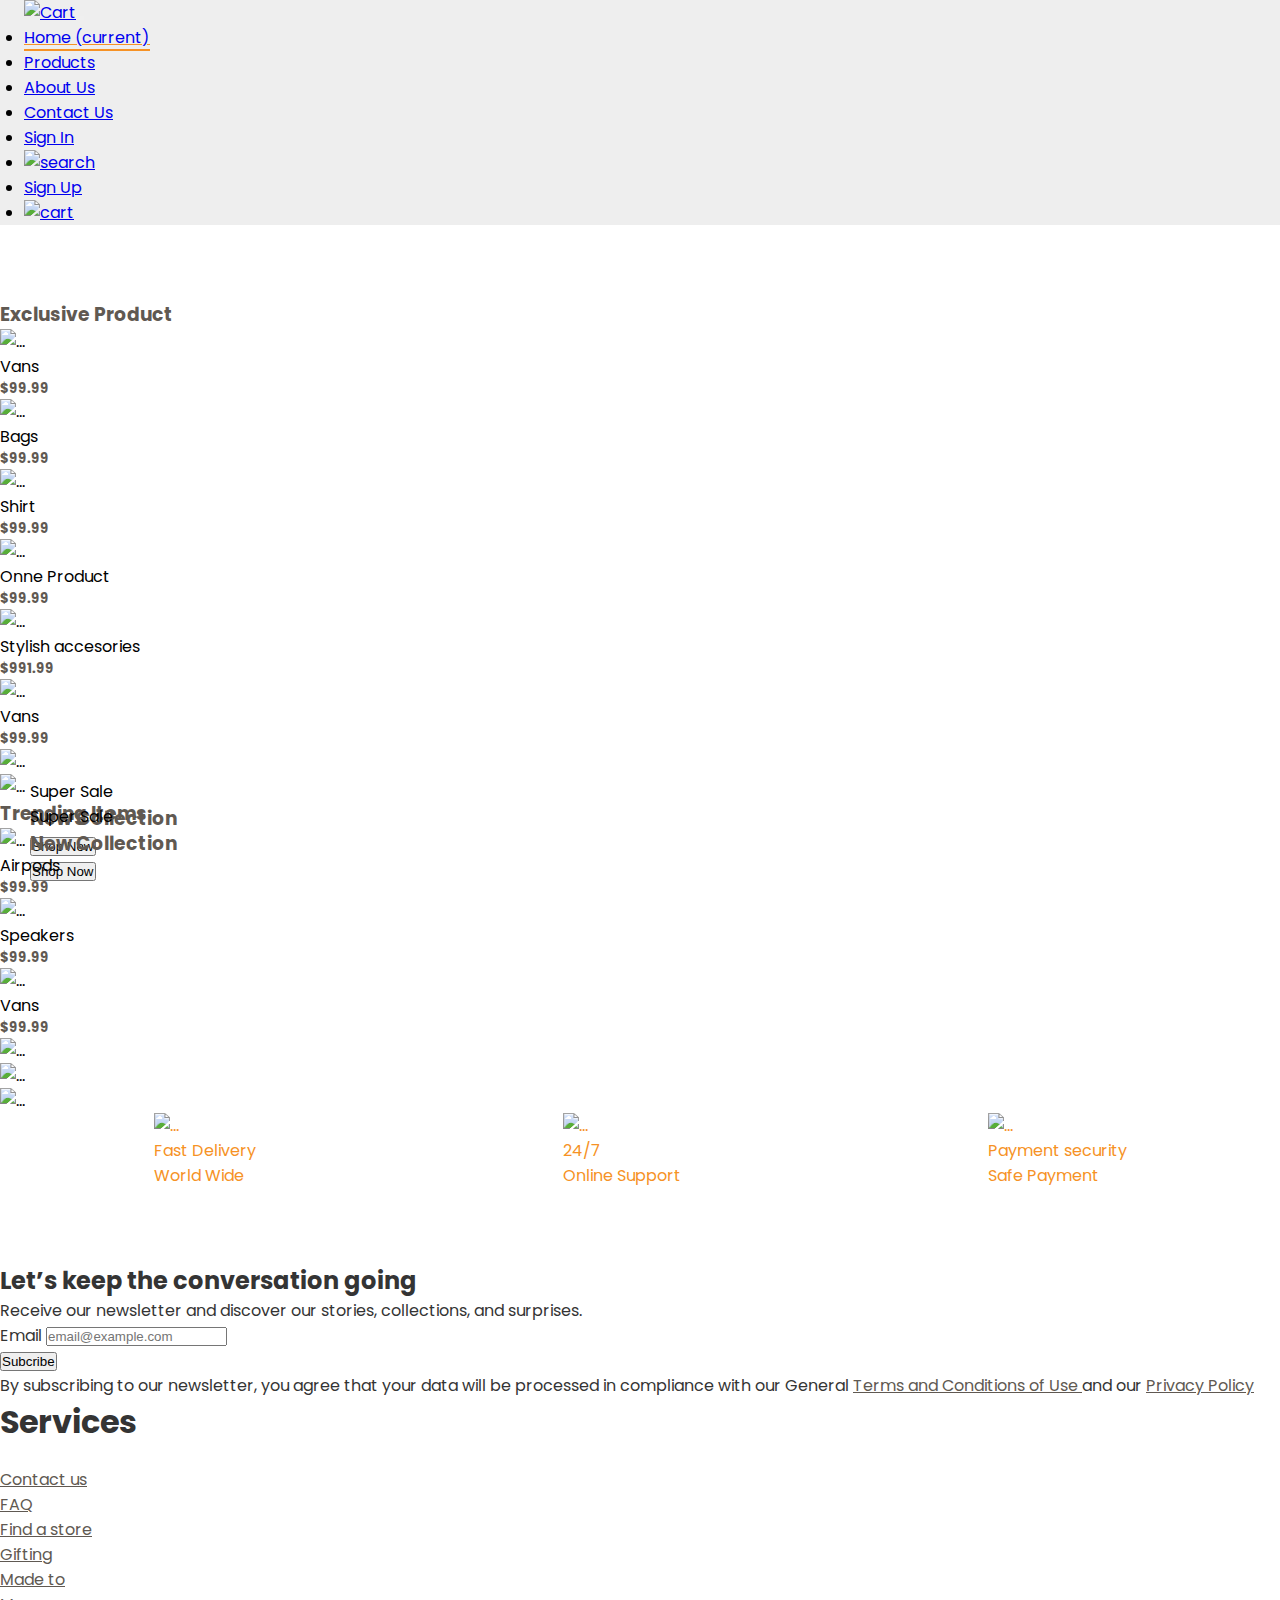
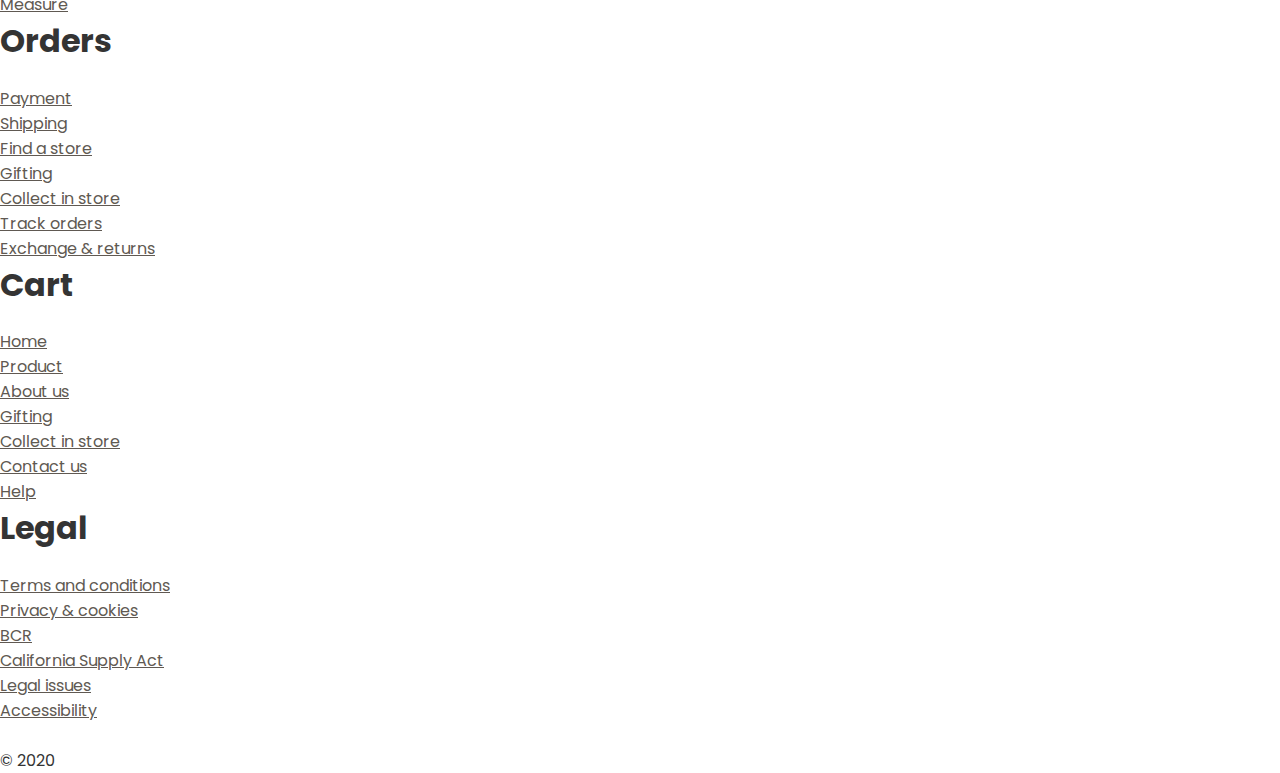
==== index.html @ 4709573a "updated style sheet" ====
<!doctype html>
<html lang="en">

<head>
  <!-- Required meta tags -->
  <meta charset="utf-8">
  <meta name="viewport" content="width=device-width, initial-scale=1, shrink-to-fit=no">

  <!-- Google Font -->
  <link href="https://fonts.googleapis.com/css2?family=Poppins&display=swap" rel="stylesheet">

  <!-- Font Awesome -->
  <link rel="stylesheet" href="https://pro.fontawesome.com/releases/v5.10.0/css/all.css"
  integrity="sha384-AYmEC3Yw5cVb3ZcuHtOA93w35dYTsvhLPVnYs9eStHfGJvOvKxVfELGroGkvsg+p" crossorigin="anonymous" />

  <!-- Bootstrap CSS -->
  <link rel="stylesheet" href="https://stackpath.bootstrapcdn.com/bootstrap/4.5.0/css/bootstrap.min.css"
  integrity="sha384-9aIt2nRpC12Uk9gS9baDl411NQApFmC26EwAOH8WgZl5MYYxFfc+NcPb1dKGj7Sk" crossorigin="anonymous">

  <!-- Custom CSS -->
  <link rel="stylesheet" href="css/header-footer.css">
  <link rel="stylesheet" href="css/style.css">

  <title>Cart | Home</title>
</head>

<body>
  <!-- Header -->
  <header>
    <nav class="navbar navbar-expand-lg navbar-light  py-3">
      <a class="navbar-brand" href="#"><img src="img/logo.png" width="100" alt="Cart"></a>
      <button class="navbar-toggler" type="button" data-toggle="collapse" data-target="#navbarNav"
        aria-controls="navbarNav" aria-expanded="false" aria-label="Toggle navigation">
        <span class="navbar-toggler-icon"></span>
      </button>
      <div class="collapse navbar-collapse" id="navbarNav">
        <ul class="navbar-nav d-flex align-items-center ml-auto">
          <li class="nav-item active">
            <a class="nav-link current" href="index.html">Home <span class="sr-only">(current)</span></a>
          </li>
          <li class="nav-item">
            <a class="nav-link" href="products.html">Products</a>
          </li>
          <li class="nav-item">
            <a class="nav-link" href="about.html">About Us</a>
          </li>
          <li class="nav-item">
            <a class="nav-link" href="contact.html">Contact Us</a>
          </li>
          <li class="nav-item">
            <a class="nav-link" href="login.html">Sign In</a>
          </li>
          <li class="nav-item">
            <a class="nav-link" href="#"><img src="img/icons/bx_bx-search-alt.svg" alt="search"></a>
          </li>
          <li class="nav-item btn bg-warning">
            <a class="nav-link" href="register.html">Sign Up</a>
          </li>
          <li class="nav-item">
            <a class="nav-link" href="cart.html"><img src="img/icons/noto-v1_shopping-cart.svg" width="35"
                alt="cart"></a>
          </li>
        </ul>
      </div>
    </nav>
  </header>
  <div class="banner container-fluid p-0">
    <div>
      <div class="row">
        <div id="products-carousel" class="col-md-12 carousel slide" data-ride="carousel">
          <ol class="carousel-indicators">
            <li data-target="#products-carousel" data-slide-to="0" class="active"></li>
            <li data-target="#products-carousel" data-slide-to="1"></li>
            <li data-target="#products-carousel" data-slide-to="2"></li>
          </ol>
          <div class="products-sliders text-center carousel-inner">
            <div class="products-slide slide2 carousel-item active">
            </div>

            <div class="products-slide slide2 carousel-item">
            </div>

            <div class="products-slide slide3 carousel-item">
            </div>
          </div>
        </div>
    <!-- <picture>
      <source media="(min-width:650px)" srcset="img/Rectangle.png" width="100%" height="650px">
      <source media="(min-width:465px)" srcset="img/resp.png" width="1349px" height="650px">
      <img src="img/resp.png" alt=" Flowers" style="width:auto;">
    </picture>
    <!- <img src="img/Rectangle.png" alt="" width="1349px" height="650px"> ->
    <div id="overlay" class="p-2">
      <small class="">Get up to 50% today</small>
      <h2 class="text-white display-4">Shoe Collection</h2>
    </div> -->
  </div>
  <main class="container mt-5">
    <h3 class="text-center m-5">Exclusive Product</h3>
    <div class="row row-cols-1 row-cols-md-3">
      <div class="col mb-4">
        <div class="card">
          <img src="img/Rectangle 11-3.png" class="card-img-top" alt="...">
          <div class="text-center">
            <p class="mt-2">Vans</p>
            <h5 class=" ">$99.99</h5>
            <p class="icons">
              <i class="far fa-star"></i>
              <i class="far fa-star"></i>
              <i class="far fa-star"></i>
              <i class="far fa-star"></i>
              <i class="far fa-star"></i>
            </p>
          </div>
        </div>
      </div>
      <div class="col mb-4">
        <div class="card">
          <img src="img/Rectangle 11-4.png" class="card-img-top" alt="...">
          <div class="text-center">
            <p class="mt-2">Bags</p>
            <h5 class=" ">$99.99</h5>
            <p class="icons">
              <i class="far fa-star"></i>
              <i class="far fa-star"></i>
              <i class="far fa-star"></i>
              <i class="far fa-star"></i>
              <i class="far fa-star"></i>
            </p>
          </div>
        </div>
      </div>
      <div class="col mb-4">
        <div class="card">
          <img src="img/Rectangle 11-5.png" class="card-img-top" alt="...">
          <div class="text-center">
            <p class="mt-2">Shirt</p>
            <h5 class=" ">$99.99</h5>
            <p class="icons">
              <i class="far fa-star"></i>
              <i class="far fa-star"></i>
              <i class="far fa-star"></i>
              <i class="far fa-star"></i>
              <i class="far fa-star"></i>
            </p>
          </div>
        </div>
      </div>
      <div class="col mb-4">
        <div class="card">
          <img src="img/Rectangle 11-6.png" class="card-img-top" alt="...">
          <div class="text-center">
            <p class="mt-2">Onne Product</p>
            <h5 class=" ">$99.99</h5>
            <p class="icons">
              <i class="far fa-star"></i>
              <i class="far fa-star"></i>
              <i class="far fa-star"></i>
              <i class="far fa-star"></i>
              <i class="far fa-star"></i>
            </p>
          </div>
        </div>
      </div>
      <div class="col mb-4">
        <div class="card">
          <img src="img/Rectangle 11-7.png" class="card-img-top" alt="...">
          <div class="text-center">
            <p class="mt-2">Stylish accesories</p>
            <h5 class=" ">$991.99</h5>
            <p class="icons">
              <i class="far fa-star"></i>
              <i class="far fa-star"></i>
              <i class="far fa-star"></i>
              <i class="far fa-star"></i>
              <i class="far fa-star"></i>
            </p>
          </div>
        </div>
      </div>
      <div class="col mb-4">
        <div class="card">
          <img src="img/Rectangle 11-3.png" class="card-img-top" alt="...">
          <div class="text-center">
            <p class="mt-2">Vans</p>
            <h5 class=" ">$99.99</h5>
            <p class="icons">
              <i class="far fa-star"></i>
              <i class="far fa-star"></i>
              <i class="far fa-star"></i>
              <i class="far fa-star"></i>
              <i class="far fa-star"></i>
            </p>
          </div>
        </div>
      </div>
    </div>
  </main>
  <section class="container mt-5">
    <div class="row row-cols-1 row-cols-md-2">
      <div class="col mb-4">
        <div class="card">
          <img src="img/Rectangle 13.png" class="card-img-top" alt="...">
          <div class="superSale bg-white p-4">
            <p>Super Sale</p>
            <h3>New Collection</h3>
            <button class="btn btn-warning">Shop Now</button>
          </div>
        </div>
      </div>
      <div class="col mb-4">
        <div class="card">
          <img src="img/Rectangle 13 (2).png" class="card-img-top" alt="...">
          <div class="superSale bg-white p-4">
            <p>Super Sale</p>
            <h3>New Collection</h3>
            <button class="btn btn-warning">Shop Now</button>
          </div>
        </div>
      </div>
    </div>
  </section>
  <section class="container mt-5">
    <h3 class="text-center m-5">Trending Items</h3>
    <div class="row row-cols-1 row-cols-md-3">
      <div class="col mb-4">
        <div class="card">
          <img src="img/Rectangle 11.png" class="card-img-top" alt="...">
          <div class="text-center">
            <p class="mt-2">Airpods</p>
            <h5 class=" ">$99.99</h5>
            <p class="icons">
              <i class="far fa-star"></i>
              <i class="far fa-star"></i>
              <i class="far fa-star"></i>
              <i class="far fa-star"></i>
              <i class="far fa-star"></i>
            </p>
          </div>
        </div>
      </div>
      <div class="col mb-4">
        <div class="card">
          <img src="img/Rectangle 11-1.png" class="card-img-top" alt="...">
          <div class="text-center">
            <p class="mt-2">Speakers</p>
            <h5 class=" ">$99.99</h5>
            <p class="icons">
              <i class="far fa-star"></i>
              <i class="far fa-star"></i>
              <i class="far fa-star"></i>
              <i class="far fa-star"></i>
              <i class="far fa-star"></i>
            </p>
          </div>
        </div>
      </div>
      <div class="col mb-4">
        <div class="card">
          <img src="img/Rectangle 11-2.png" class="card-img-top" alt="...">
          <div class="text-center">
            <p class="mt-2">Vans</p>
            <h5 class=" ">$99.99</h5>
            <p class="icons">
              <i class="far fa-star"></i>
              <i class="far fa-star"></i>
              <i class="far fa-star"></i>
              <i class="far fa-star"></i>
              <i class="far fa-star"></i>
            </p>
          </div>
        </div>
      </div>
    </div>
  </section>
  <aside class="container mt-5">
    <div class="row row-cols-1 row-cols-md-3">
      <div class="col mb-4">
        <div class="card">
          <img src="img/bx_bxl-apple.png" class="card-img-top" alt="...">

        </div>
      </div>
      <div class="col mb-4">
        <div class="card">
          <img src="img/cib_samsung.png" class="card-img-top" alt="...">

        </div>
      </div>
      <div class="col mb-4">
        <div class="card">
          <img src="img/nike 1.png" class="card-img-top" alt="...">
        </div>
      </div>
    </div>
  </aside>
  <div id="contact" class="container">
    <div class="card mb-3 mt-3" style="max-width: 250px; max-height: 100px;">
      <div class="row no-gutters">
        <div class="col-md-4">
          <img src="img/icons/van.svg" class="card-img" alt="...">
        </div>
        <div class="col-md-8">
          <div class="card-body">
            <p class="card-text m-0">Fast Delivery</p>
            <p class="card-text m-0">World Wide</p>
          </div>
        </div>
      </div>
    </div>
    <div class="card mb-3" style="max-width: 250px; max-height: 100px;">
      <div class="row no-gutters">
        <div class="col-md-4">
          <img src="img/icons/support.svg" class="card-img" alt="...">
        </div>
        <div class="col-md-8">
          <div class="card-body">
            <p class="card-text m-0">24/7</p>
            <p class="card-text m-0">Online Support</p>
          </div>
        </div>
      </div>
    </div>
    <div class="card mb-3 mt-3" style="max-width: 300px; max-height: 100px;">
      <div class="row no-gutters">
        <div class="col-md-4">
          <img src="img/icons/card.svg" class="card-img" alt="...">
        </div>
        <div class="col-md-8">
          <div class="card-body">
            <p class="card-text m-0">Payment security</p>
            <p class="card-text m-0">Safe Payment</p>
          </div>
        </div>
      </div>
    </div>
  </div>
  <!-- <section id="brands" class="p-5">
      <img src="img/bx_bxl-apple.png" alt="" id="apple">
      <img src="img/cib_samsung.png" alt="" id="samsung">
      <img src="img/nike 1.png" alt="" id="nike">
      <img src="img/adidas 1.png" alt="" id="adidas">
    </section> -->
  <br>
  <br>
  <br>

  <!-- Footer -->
  <!-- Footer -->
  <footer class="container-fluid">
    <div class="row p-5 text-white text-center bg-light text-dark">
      <div class="col-12 mb-3">
        <h2 class="mainOrange">Let’s keep the conversation going</h2>
      </div>
      <div class="col-12 mb-1">
        <p>
          Receive our newsletter and discover our stories, collections, and surprises.
        </p>
      </div>
      <div class="col-12 w-100 mb-3">
        <div class="row">
          <form class="form-inline mx-auto">
            <div class="form-group mb-2">
              <label for="staticEmail2" class="sr-only">Email</label>
              <input type="text" class="form-control" id="staticEmail2" placeholder="email@example.com">
            </div>
            <button type="submit" class="btn btn-dark mb-2 ml-2">Subcribe</button>
          </form>
        </div>
      </div>
      <div class="row mx-auto">
        <div class="col-8 col-lg-6 col-sm-12 mx-auto">
          <p>
            By subscribing to our newsletter, you agree that your data will be processed in compliance with our General
            <a href="#" class="text-secondary">
              Terms and Conditions of Use
            </a> and our
            <a href="#" class="text-secondary">
              Privacy Policy
            </a>
          </p>
        </div>
      </div>
    </div>

    <div class="row bg-light pl-5">
      <div class="col-lg-3 col-md-3 col-sm-12 px-5 pt-3 pb-1">
        <h1 class="mainOrange">Services</h1>
        <p>
          <a href="#">Contact us</a>
        </p>
        <p>
          <a href="#">FAQ</a>
        </p>
        <p>
          <a href="#">Find a store</a>
        </p>
        <p>
          <a href="#">Gifting</a></p>
        <p>
          <a href="#">Made to</a>
        </p>
        <p>
          <a href="#">Measure</a>
        </p>
      </div>

      <div class="col-lg-3 col-md-3 col-sm-12 px-5 pt-3 pb-1">
        <h1 class="mainOrange">Orders</h1>
        <p>
          <a href="#">Payment</a>
        </p>
        <p>
          <a href="#">Shipping</a>
        </p>
        <p>
          <a href="#">Find a store</a>
        </p>
        <p>
          <a href="#">Gifting</a>
        </p>
        <p>
          <a href="#">Collect in store</a>
        </p>
        <p>
          <a href="#">Track orders</a>
        </p>
        <p>
          <a href="#">Exchange &amp; returns</a>
        </p>
      </div>

      <div class="col-lg-3 col-md-3 col-sm-12 px-5 pt-3 pb-1">
        <h1 class="mainOrange">Cart</h1>
        <p>
          <a href="#">Home</a>
        </p>
        <p>
          <a href="#">Product</a>
        </p>
        <p>
          <a href="#">About us</a>
        </p>
        <p>
          <a href="#">Gifting</a>
        </p>
        <p>
          <a href="#">Collect in store</a>
        </p>
        <p>
          <a href="#">Contact us</a>
        </p>
        <p>
          <a href="#">Help</a>
        </p>
      </div>

      <div class="col-lg-3 col-md-3 col-sm-12 px-5 pt-3 pb-1">
        <h1 class="mainOrange">Legal</h1>
        <p>
          <a href="#">Terms and conditions</a>
        </p>
        <p>
          <a href="#">Privacy &amp; cookies</a>
        </p>
        <p>
          <a href="#">BCR</a>
        </p>
        <p>
          <a href="#">California Supply Act</a>
        </p>
        <p>
          <a href="#">Legal issues</a>
        </p>
        <p>
          <a href="#">Accessibility</a>
        </p>
      </div>
    </div>
    <div class="row p-3 px-5 bg-light">
      <div class="col-12 pl-5">
        <a href="#"><i class="fab fa-google-plus-g icons mx-2"></i></a>
        <a href="#"><i class="fab fa-twitter icons mx-2"></i></a>
        <a href="#"><i class="fab fa-facebook-f icons mx-2"></i></a>
        <a href="#"><i class="fab fa-instagram icons mx-2"></i></a>
      </div>
    </div>
    <div class="row footer-logo bg-light mt-3">
      <div class="col-12 mx-auto px-5 mx-auto text-center">
        <img src="./img/logo.png" class="mx-auto" alt="" srcset="">
      </div>
    </div>
    <div class="row text-center">
      <div class="col-12 mx-auto bg-light px-5 py-2 mx-auto">
        <p>&copy; 2020</p>
      </div>
    </div>
  </footer>

  <!-- Optional JavaScript -->
  <!-- jQuery first, then Popper.js, then Bootstrap JS -->
  <script src="https://code.jquery.com/jquery-3.5.1.slim.min.js"
    integrity="sha384-DfXdz2htPH0lsSSs5nCTpuj/zy4C+OGpamoFVy38MVBnE+IbbVYUew+OrCXaRkfj" crossorigin="anonymous">
  </script>
  <script src="https://cdn.jsdelivr.net/npm/popper.js@1.16.0/dist/umd/popper.min.js"
    integrity="sha384-Q6E9RHvbIyZFJoft+2mJbHaEWldlvI9IOYy5n3zV9zzTtmI3UksdQRVvoxMfooAo" crossorigin="anonymous">
  </script>
  <script src="https://stackpath.bootstrapcdn.com/bootstrap/4.5.0/js/bootstrap.min.js"
    integrity="sha384-OgVRvuATP1z7JjHLkuOU7Xw704+h835Lr+6QL9UvYjZE3Ipu6Tp75j7Bh/kR0JKI" crossorigin="anonymous">
  </script>
</body>

</html>
---- css/header-footer.css ----
:root {
  --primary-color: #f69225;
  --secondary-color: #eee;
  --font-stack: 'Poppins', sans-serif;
}

* {
  margin: 0;
  padding: 0;
  box-sizing: border-box;
}

body {
  font-family: var(--font-stack);
  color: #000;
}

h1, h2, h3, h4, h5, h6 {
  font-family: var(--font-stack);
  font-weight: bold;
  color: var(--primary-color);
}

/* Utility */
.bg-primary {
 background-color: var(--primary-color) !important;
}

.bg-secondary {
  background-color: var(--secondary-color) !important;
}

/* Header */
header {
  padding-left: 1.5rem;
  padding-right: 1.5rem;
  background: var(--secondary-color);
}

header nav .current {
  border-bottom: 2px solid var(--primary-color);
}

header nav .nav-item {
  margin-right: 1rem;
}

header nav .btn.bg-primary {
  padding-top: 0;
  padding-bottom: 0;
  background: var(--primary-color) !important;
}

/* Footer */
footer, footer h2, footer h1 {
  color: #343434;
}

footer h1 {
  margin-bottom: 1.3rem;
}

footer a {
  color: #605952;
}

footer a:hover {
  color: var(--primary-color);
}
---- css/style.css ----
* {
	box-sizing: border-box;
}

body {
	margin: 0;
	padding: 0;
	width: 1366px;
	max-width: 100%;

	overflow-x: hidden;
}

header {
	background-color: #eeeeee;
}

.banner {
	position: relative;
}

.banner #overlay {
	position: absolute;
	bottom: 20%;
	left: 10%;
	background-color: #f69225;
}

.banner #overlay h3 {
	font-weight: bolder;
}

a.current {
	text-decoration: underline;
	text-decoration-color: #f69225;
}

h1,
h2,
h3,
h4,
h5,
h6 {
	color: #605952;
}

.container h3,
.container h5 {
	color: #605952;
}

div.card {
	border: none;
}

p.icons {
	color: #f69225;
}

section .card {
	position: relative;
}

section .card .superSale {
	position: absolute;
	top: 30px;
	left: 30px;
}

#brands {
	display: grid;
	grid-template-columns: repeat(12, 1fr);
	grid-template-rows: repeat(2, minmax(0, auto));
}

#adidas {
	grid-column: 2/4;
	grid-row: 1/2;
}

#apple {
	grid-column: 5/7;
	grid-row: 1/2;
}

#samsung {
	grid-column: 3/5;
	grid-row: 2/3;
}

#nike {
	grid-column: 8/10;
	grid-row: 1/2;
}

#contact {
	color: #f69225;
	display: flex;
	justify-content: space-around;
}

footer a {
	color: #605952;
}

@media screen and (max-width: 600px) {
	#contact {
		display: none;
	}

	.banner #overlay {
		font-size: 12px;
		bottom: 10%;
		left: 5%;
	}

	.banner {
		width: 450px;
		overflow: hidden;
	}
}
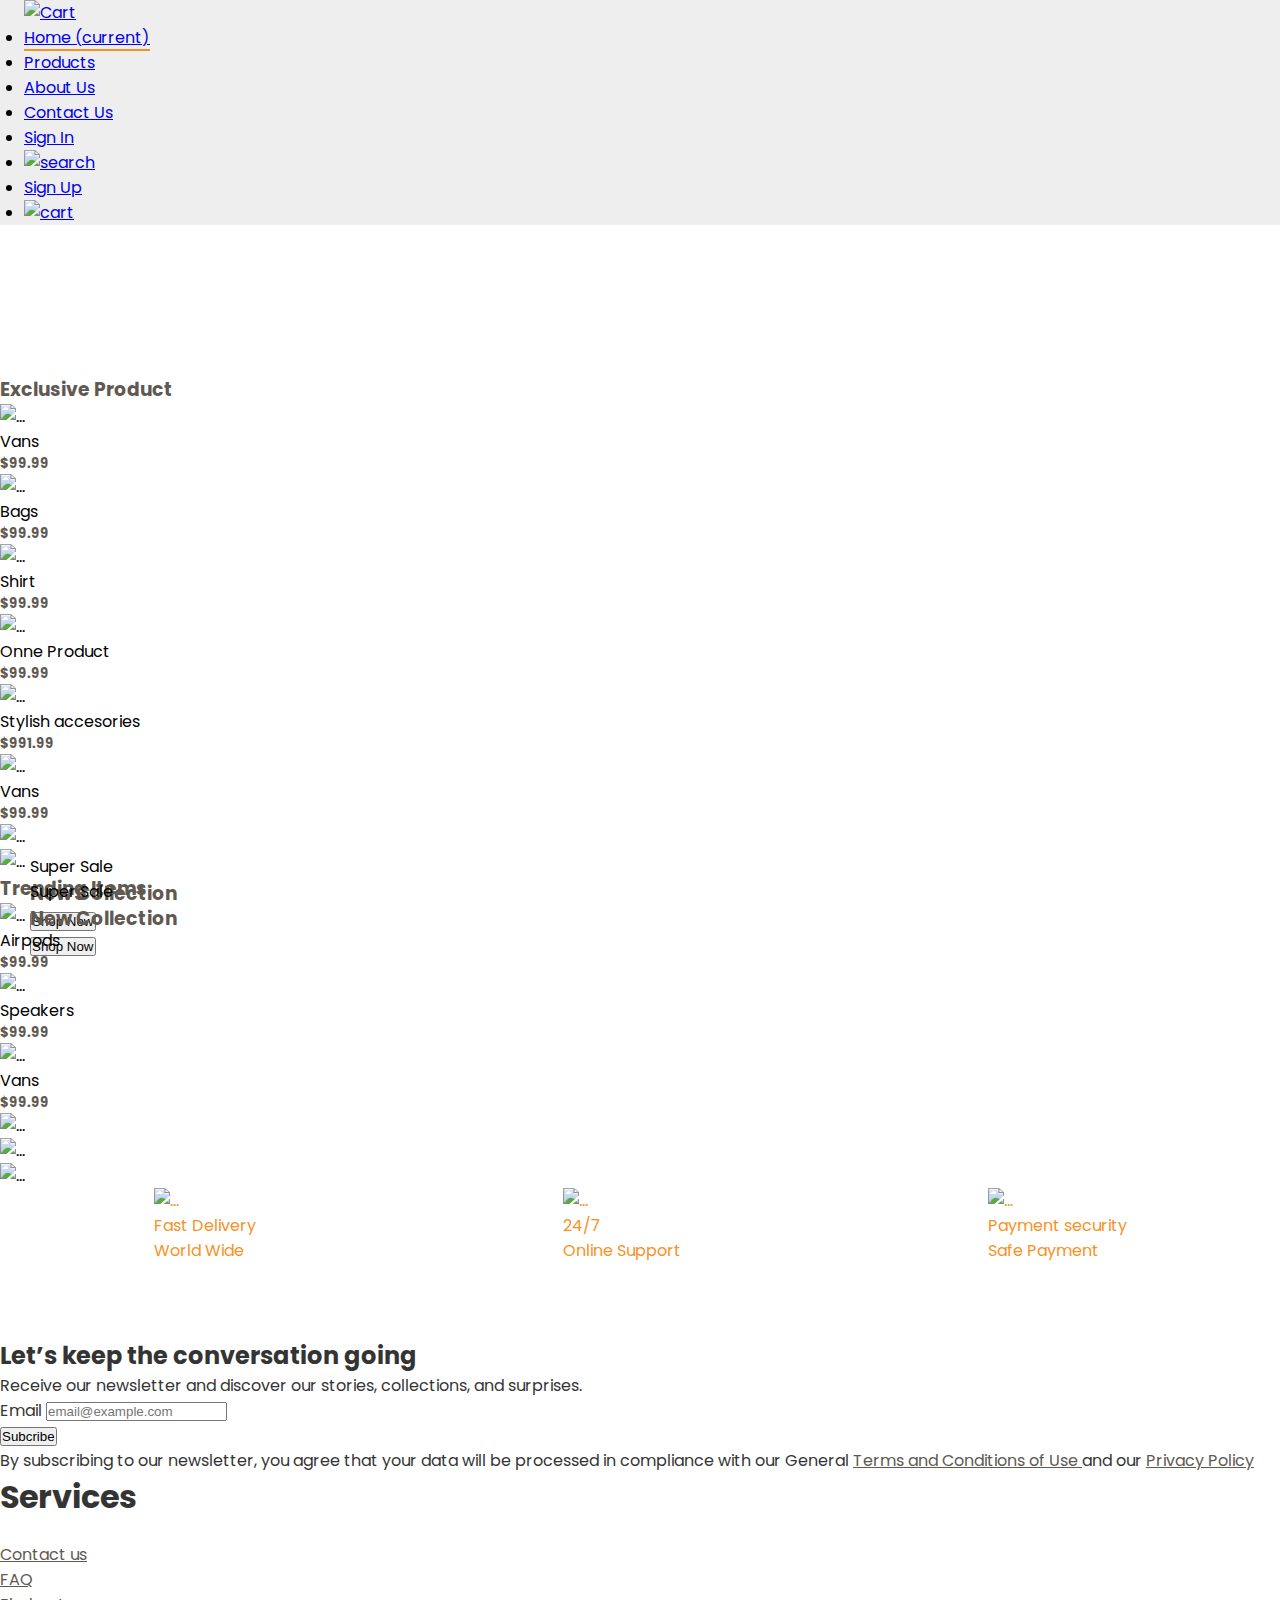
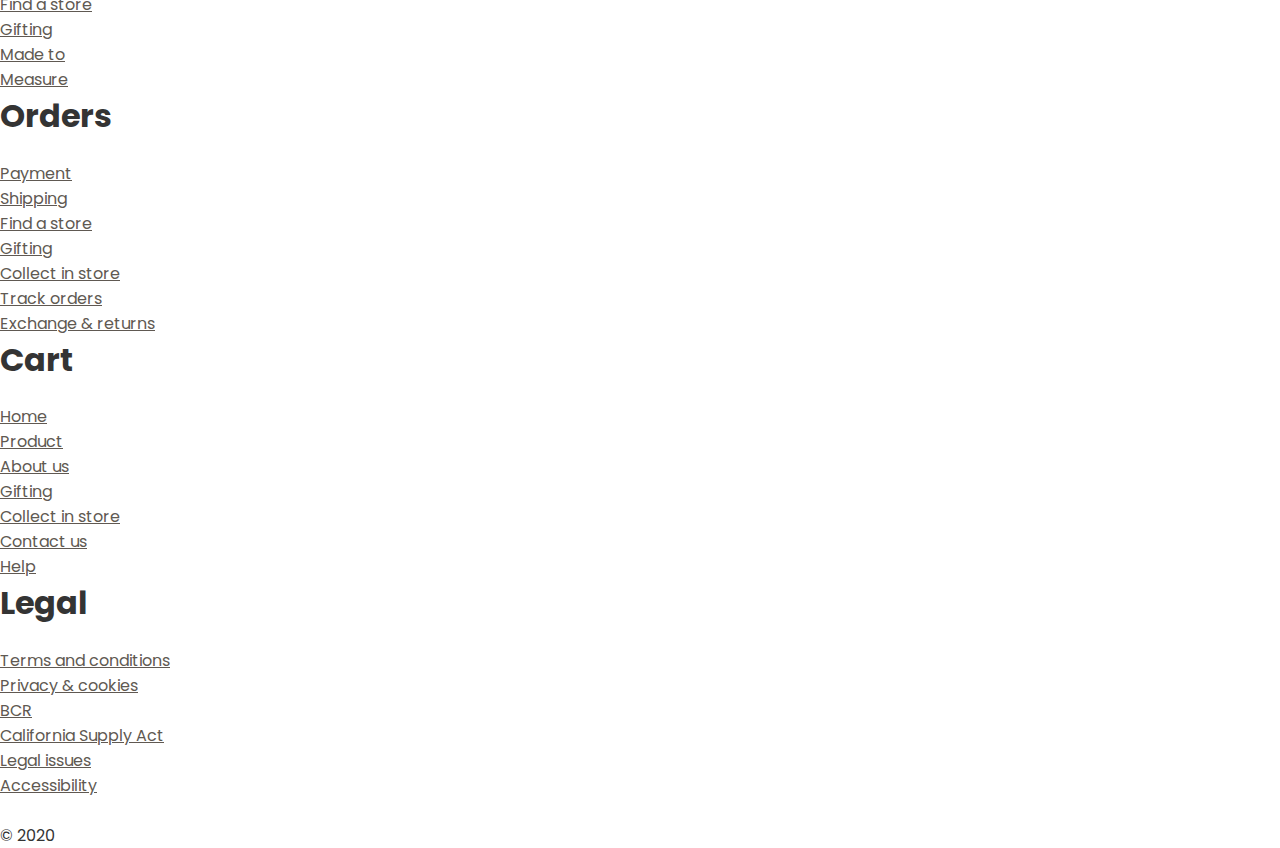
==== commit 33d8123f: "fixed container fluid issue" ====
--- a/index.html
+++ b/index.html
@@ -74,30 +74,23 @@
             <li data-target="#products-carousel" data-slide-to="2"></li>
           </ol>
           <div class="products-sliders text-center carousel-inner">
-            <div class="products-slide slide2 carousel-item active">
+            <div class="products-slide slide1 carousel-item active">
+              <img src="img/Rectangle.png" alt="" class="img-fluid">
             </div>
 
             <div class="products-slide slide2 carousel-item">
+              <img src="img/hood.jpg" alt="" class="img-fluid">
             </div>
 
             <div class="products-slide slide3 carousel-item">
+              <img src="img/nikeshoe.png" alt="" class="img-fluid">
             </div>
           </div>
         </div>
-    <!-- <picture>
-      <source media="(min-width:650px)" srcset="img/Rectangle.png" width="100%" height="650px">
-      <source media="(min-width:465px)" srcset="img/resp.png" width="1349px" height="650px">
-      <img src="img/resp.png" alt=" Flowers" style="width:auto;">
-    </picture>
-    <!- <img src="img/Rectangle.png" alt="" width="1349px" height="650px"> ->
-    <div id="overlay" class="p-2">
-      <small class="">Get up to 50% today</small>
-      <h2 class="text-white display-4">Shoe Collection</h2>
-    </div> -->
   </div>
   <main class="container mt-5">
     <h3 class="text-center m-5">Exclusive Product</h3>
-    <div class="row row-cols-1 row-cols-md-3">
+    <div class="row container row-cols-1 row-cols-md-3">
       <div class="col mb-4">
         <div class="card">
           <img src="img/Rectangle 11-3.png" class="card-img-top" alt="...">
@@ -197,7 +190,7 @@
     </div>
   </main>
   <section class="container mt-5">
-    <div class="row row-cols-1 row-cols-md-2">
+    <div class="row container row-cols-1 row-cols-md-2">
       <div class="col mb-4">
         <div class="card">
           <img src="img/Rectangle 13.png" class="card-img-top" alt="...">
@@ -222,7 +215,7 @@
   </section>
   <section class="container mt-5">
     <h3 class="text-center m-5">Trending Items</h3>
-    <div class="row row-cols-1 row-cols-md-3">
+    <div class="row container row-cols-1 row-cols-md-3">
       <div class="col mb-4">
         <div class="card">
           <img src="img/Rectangle 11.png" class="card-img-top" alt="...">
@@ -274,7 +267,7 @@
     </div>
   </section>
   <aside class="container mt-5">
-    <div class="row row-cols-1 row-cols-md-3">
+    <div class="row container row-cols-1 row-cols-md-3">
       <div class="col mb-4">
         <div class="card">
           <img src="img/bx_bxl-apple.png" class="card-img-top" alt="...">
--- a/css/style.css
+++ b/css/style.css
@@ -28,11 +28,6 @@
 
 .banner #overlay h3 {
 	font-weight: bolder;
-}
-
-a.current {
-	text-decoration: underline;
-	text-decoration-color: #f69225;
 }
 
 h1,
@@ -117,5 +112,9 @@
 	.banner {
 		width: 450px;
 		overflow: hidden;
+		overflow-x: hidden;
+	}
+	header {
+		overflow-x: hidden;
 	}
 }
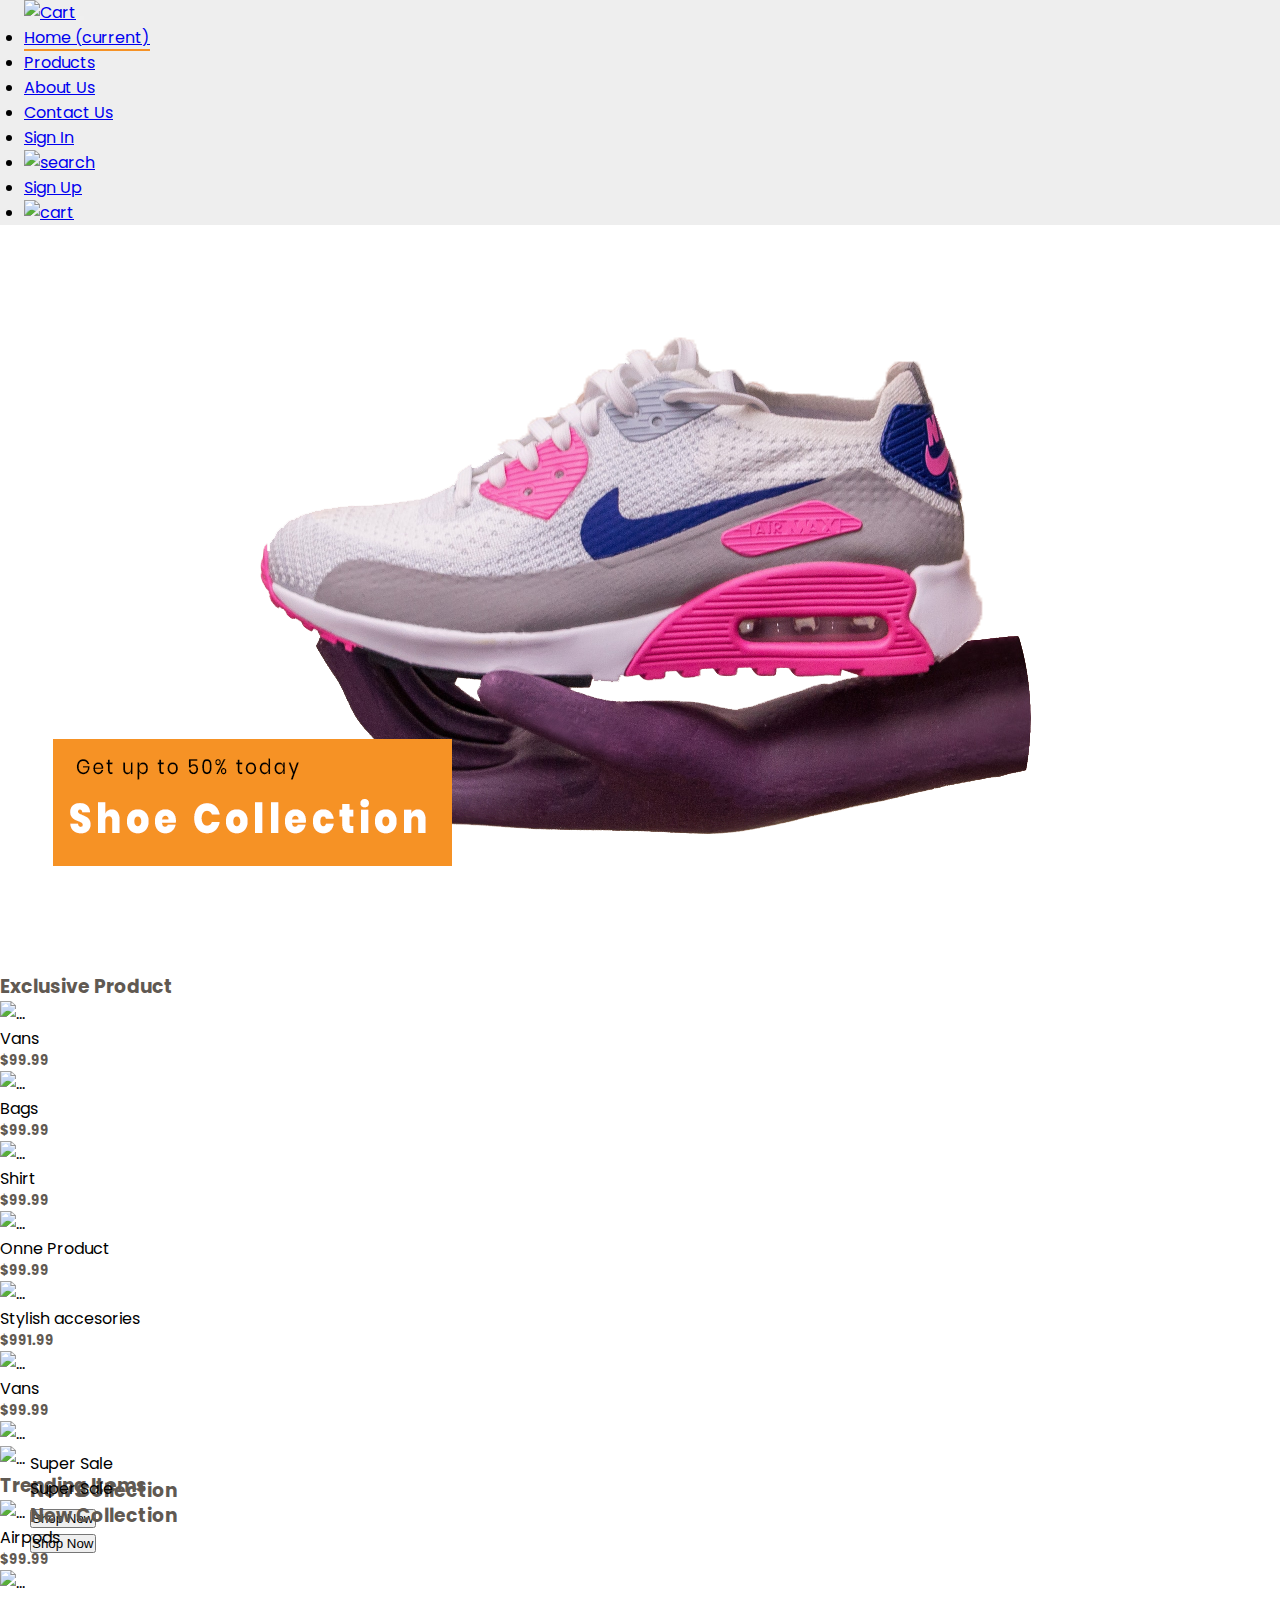
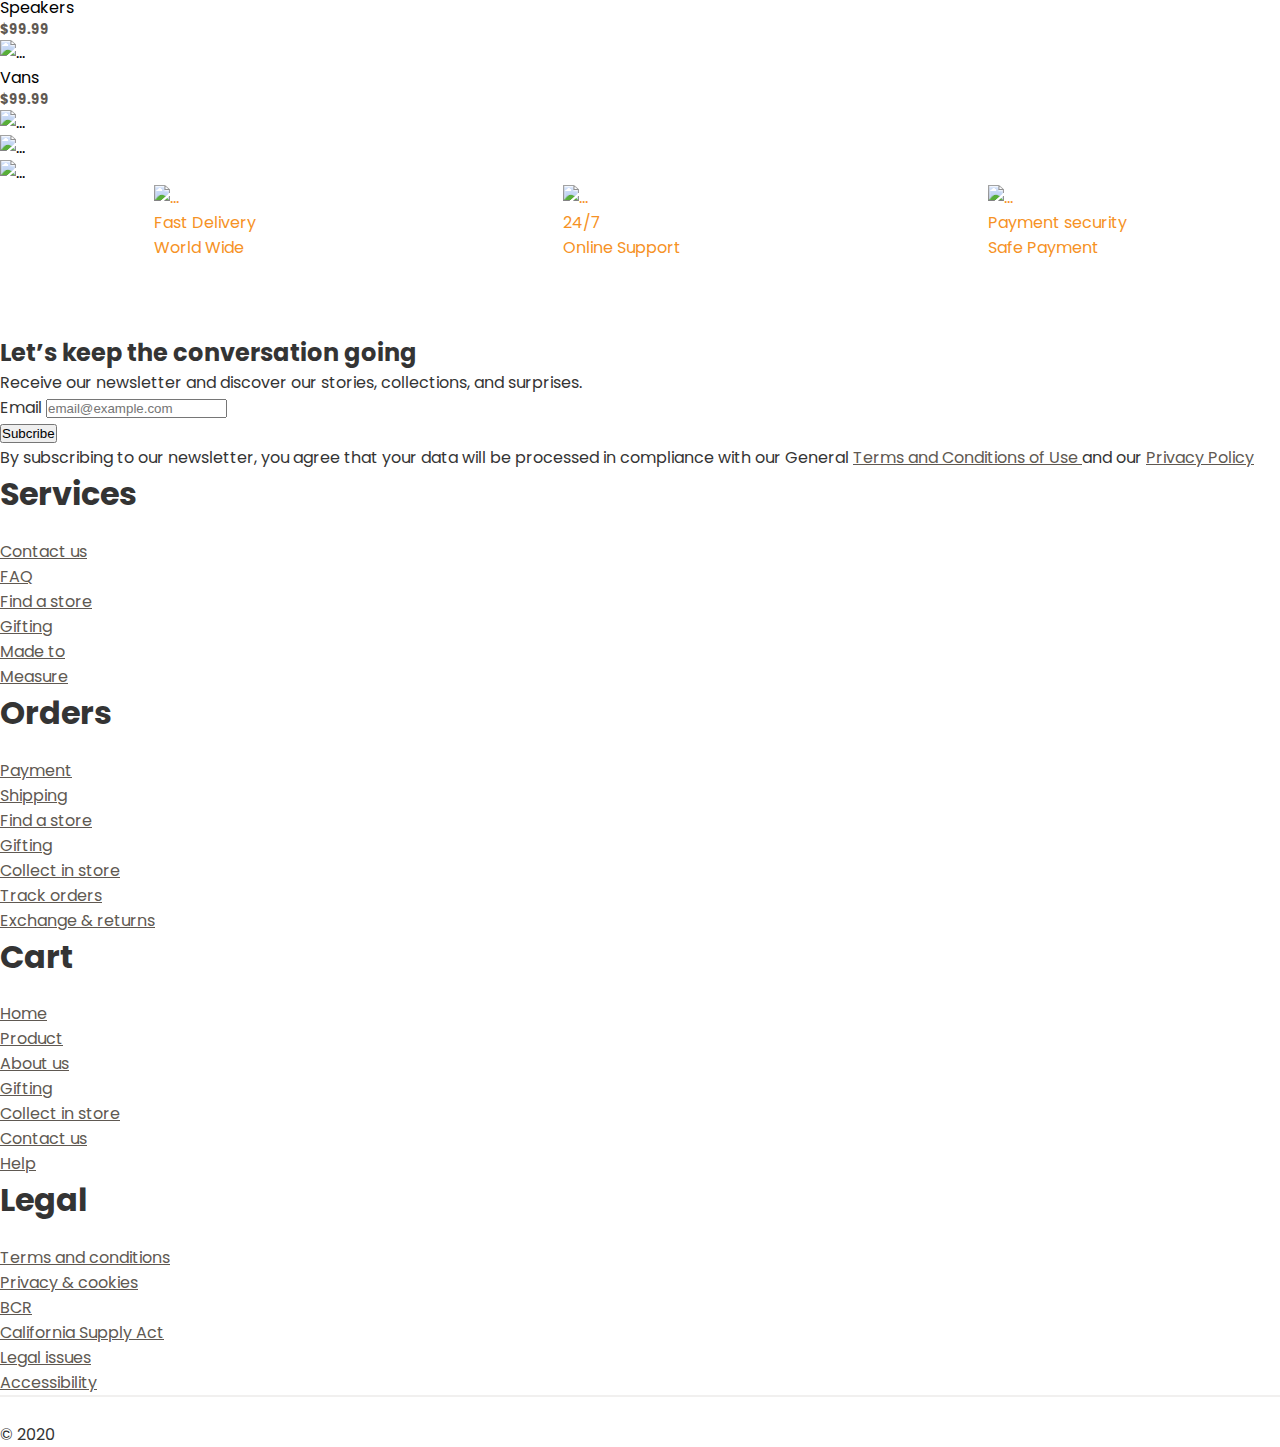
==== commit 916cf959: "trimmed excess styles on footer" ====
--- a/index.html
+++ b/index.html
@@ -64,8 +64,7 @@
       </div>
     </nav>
   </header>
-  <div class="banner container-fluid p-0">
-    <div>
+  <div class="banner container-fluid p-0"> 
       <div class="row">
         <div id="products-carousel" class="col-md-12 carousel slide" data-ride="carousel">
           <ol class="carousel-indicators">
@@ -87,6 +86,7 @@
             </div>
           </div>
         </div>
+      </div>
   </div>
   <main class="container mt-5">
     <h3 class="text-center m-5">Exclusive Product</h3>
@@ -328,12 +328,7 @@
       </div>
     </div>
   </div>
-  <!-- <section id="brands" class="p-5">
-      <img src="img/bx_bxl-apple.png" alt="" id="apple">
-      <img src="img/cib_samsung.png" alt="" id="samsung">
-      <img src="img/nike 1.png" alt="" id="nike">
-      <img src="img/adidas 1.png" alt="" id="adidas">
-    </section> -->
+  
   <br>
   <br>
   <br>
@@ -362,7 +357,7 @@
         </div>
       </div>
       <div class="row mx-auto">
-        <div class="col-8 col-lg-6 col-sm-12 mx-auto">
+        <div class="col-12 col-lg-6 col-sm-12 mx-auto">
           <p>
             By subscribing to our newsletter, you agree that your data will be processed in compliance with our General
             <a href="#" class="text-secondary">
@@ -376,8 +371,8 @@
       </div>
     </div>
 
-    <div class="row bg-light pl-5">
-      <div class="col-lg-3 col-md-3 col-sm-12 px-5 pt-3 pb-1">
+    <div class="row bg-light">
+      <div class="col-lg-3 col-md-3 col-sm-12 px-3 pt-3 pb-1">
         <h1 class="mainOrange">Services</h1>
         <p>
           <a href="#">Contact us</a>
@@ -478,7 +473,7 @@
         <a href="#"><i class="fab fa-instagram icons mx-2"></i></a>
       </div>
     </div>
-    <div class="row footer-logo bg-light mt-3">
+    <div class="row footer-logo bg-light pt-3 ">
       <div class="col-12 mx-auto px-5 mx-auto text-center">
         <img src="./img/logo.png" class="mx-auto" alt="" srcset="">
       </div>
--- a/css/style.css
+++ b/css/style.css
@@ -93,7 +93,9 @@
 	display: flex;
 	justify-content: space-around;
 }
-
+div.footer-logo {
+	border-top: 2px solid #3211;
+}
 footer a {
 	color: #605952;
 }
@@ -114,6 +116,11 @@
 		overflow: hidden;
 		overflow-x: hidden;
 	}
+
+	.banner img {
+		width: 600px;
+		padding: 5%;
+	}
 	header {
 		overflow-x: hidden;
 	}
